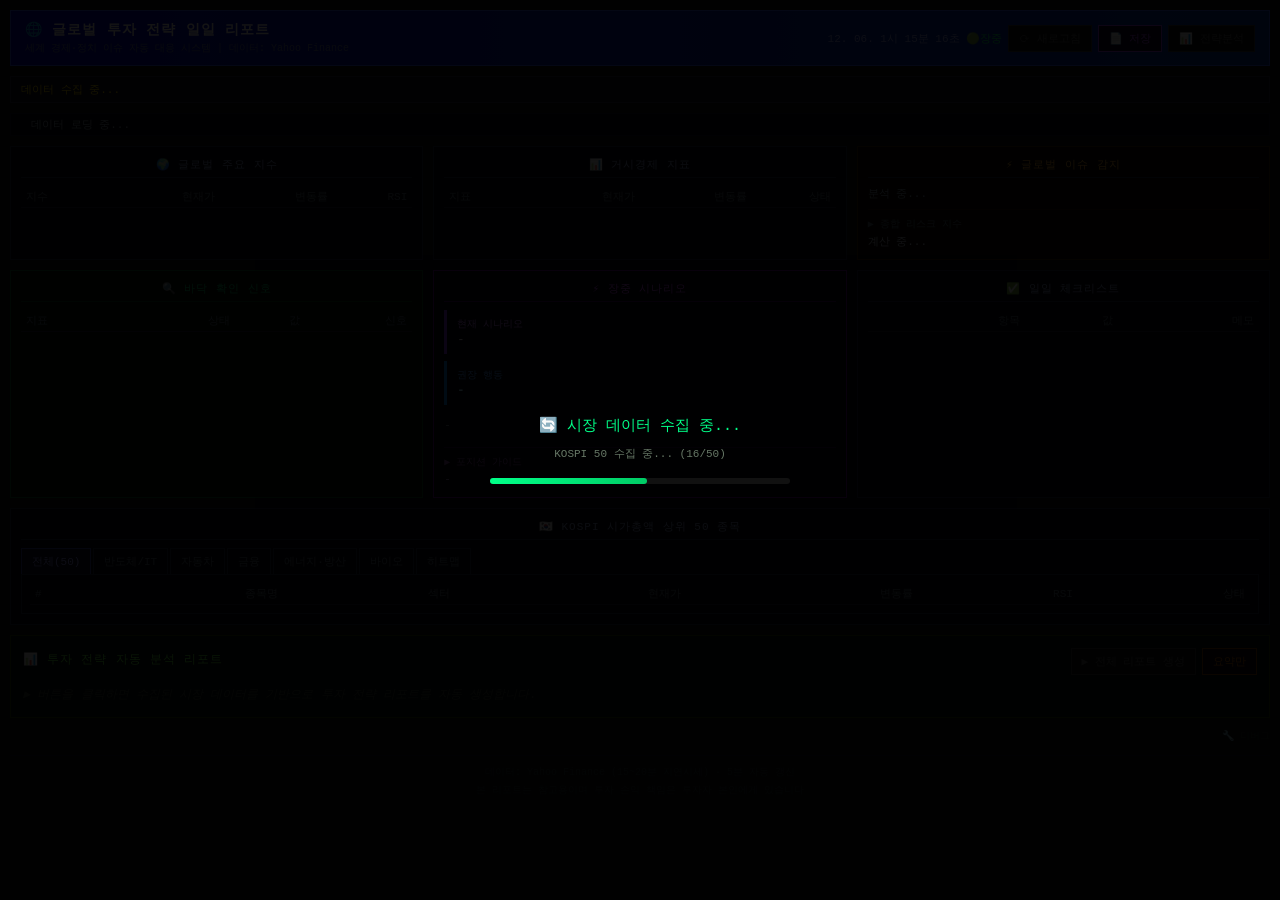
==== index.html @ 5e4c3aea "Rename index (2).html to index.html" ====
<!DOCTYPE html>
<html lang="ko">
<head>
<meta charset="UTF-8">
<meta name="viewport" content="width=device-width, initial-scale=1.0, maximum-scale=1.0">
<title>📊 글로벌 투자 전략 일일 리포트</title>
<style>
*{margin:0;padding:0;box-sizing:border-box}
body{background:#0a0a0f;color:#c8c8d8;font-family:'Courier New',monospace;font-size:13px;padding:10px}
.hdr{background:linear-gradient(90deg,#0000cc,#0033aa);border:1px solid #3355ff;padding:10px 14px;margin-bottom:10px}
.hdr-top{display:flex;justify-content:space-between;align-items:center;flex-wrap:wrap;gap:8px}
.hdr-t{color:#fff;font-size:14px;font-weight:bold;letter-spacing:1px}
.hdr-sub{color:#6677aa;font-size:10px;margin-top:2px}
.hdr-btns{display:flex;gap:6px;align-items:center;flex-wrap:wrap}
#clk{color:#99aaff;font-size:11px}
.stbar{background:#0d0d1a;border:1px solid #222244;padding:5px 10px;margin-bottom:10px;display:flex;gap:12px;flex-wrap:wrap;font-size:11px}
.tk-wrap{overflow:hidden;background:#03030a;border:1px solid #111122;padding:3px 0;margin-bottom:10px}
.tk-in{display:flex;animation:tick 80s linear infinite;white-space:nowrap}
.tk-item{padding:0 20px;font-size:11px}
@keyframes tick{from{transform:translateX(0)}to{transform:translateX(-50%)}}
.g3{display:grid;grid-template-columns:1fr 1fr 1fr;gap:10px;margin-bottom:10px}
.gf{margin-bottom:10px}
@media(max-width:900px){.g3{grid-template-columns:1fr 1fr}}
@media(max-width:600px){.g3{grid-template-columns:1fr}}
.pnl{border:1px solid #1e2040;background:#05050f;padding:10px}
.pnl-t{text-align:center;color:#8899cc;letter-spacing:1px;font-size:11px;margin-bottom:8px;padding-bottom:5px;border-bottom:1px solid #1e2040}
.pnl-s{border:1px solid #660099;background:#070010;padding:10px}
.pnl-s .pnl-t{color:#cc55ff;border-bottom-color:#440066}
.pnl-g{border:1px solid #005522;background:#000f05;padding:10px}
.pnl-g .pnl-t{color:#00cc66;border-bottom-color:#004418}
.pnl-ai{border:1px solid #224400;background:#03080a;padding:12px}
.pnl-is{border:1px solid #442200;background:#0a0500;padding:10px}
.pnl-is .pnl-t{color:#ffaa33}
table{width:100%;border-collapse:collapse}
th{padding:3px 5px;color:#556677;font-weight:normal;font-size:11px;border-bottom:1px solid #1a1a2e;text-align:right;white-space:nowrap}
th:first-child{text-align:left}
td{padding:3px 5px;border-bottom:1px solid #0f0f1e;font-size:11px;text-align:right;white-space:nowrap}
td:first-child{text-align:left}
tr:hover{background:#0a0a1a}
.tscr{max-height:300px;overflow-y:auto}
.tscr::-webkit-scrollbar{width:3px}
.tscr::-webkit-scrollbar-thumb{background:#223366}
.up{color:#00ff88}.dn{color:#ff3355}.neu{color:#8899aa}
.wn{color:#ffdd00}.wh{color:#fff}
.rob{color:#ff9944}.ros{color:#ff3355}.rok{color:#8899aa}
.sok{color:#00ff88}.swn{color:#ffdd00}.sdn{color:#ff3355}.ssf{color:#33bbff}
.btn{border:none;cursor:pointer;font-family:'Courier New',monospace;font-size:11px;padding:5px 10px;white-space:nowrap}
.btn-r{background:#001133;border:1px solid #3355ff;color:#5577ff}
.btn-r:disabled{background:#111;border-color:#333;color:#555;cursor:not-allowed}
.btn-e{background:#110022;border:1px solid #aa44ff;color:#aa44ff}
.btn-p{background:#003311;border:1px solid #00ff66;color:#00ff66}
.btn-p:disabled{background:#111;border-color:#333;color:#555;cursor:not-allowed}
.btn-sm{background:#110011;border:1px solid #884400;color:#cc6600;font-family:'Courier New',monospace;font-size:11px;padding:5px 10px;cursor:pointer;white-space:nowrap}
@media(max-width:480px){
  .hdr-btns{width:100%;display:grid;grid-template-columns:1fr 1fr;gap:4px}
  #clk{grid-column:1/-1;text-align:center;background:#001133;padding:4px;border:1px solid #223366}
}
.sc-box{background:#0a0015;border-left:3px solid #8833ff;padding:7px 10px;margin-bottom:7px}
.sc-lbl{color:#cc88ff;font-size:10px;margin-bottom:2px}
.sc-val{color:#fff;font-size:12px}
.ac-box{background:#000a15;border-left:3px solid #0088ff;padding:7px 10px;margin-bottom:7px}
.ac-lbl{color:#5599ff;font-size:10px;margin-bottom:2px}
.ac-val{color:#aaddff;font-size:12px;font-weight:bold}
.dt-box{color:#778899;font-size:11px;line-height:1.6;padding:5px 0;white-space:pre-line}
.is-item{padding:4px 0;border-bottom:1px solid #1a1000;font-size:11px}
.is-tag{display:inline-block;padding:1px 5px;border-radius:2px;font-size:10px;margin-right:5px}
.it-r{background:#330010;color:#ff3355}.it-o{background:#331a00;color:#ff8833}
.it-y{background:#332200;color:#ffcc00}.it-g{background:#001a00;color:#33ff66}
.tknav{display:flex;gap:2px;border-bottom:1px solid #1e2040;overflow-x:auto;-webkit-overflow-scrolling:touch}
.tknav::-webkit-scrollbar{height:2px}
.tkbtn{background:#05050f;border:1px solid #1e2040;border-bottom:none;color:#556677;padding:5px 10px;cursor:pointer;font-family:inherit;font-size:11px;white-space:nowrap;flex-shrink:0}
.tkbtn.act{background:#0a0a20;color:#9999ff;border-color:#3344aa}
.tkcnt{display:none}.tkcnt.act{display:block}
#hmCon{display:flex;flex-wrap:wrap;gap:3px;padding:8px}
.ai-ph{color:#334433;font-size:12px;font-style:italic;line-height:1.7}
.ai-hdr{display:flex;justify-content:space-between;align-items:center;flex-wrap:wrap;gap:8px;margin-bottom:10px}
.ai-btns{display:flex;gap:6px;flex-wrap:wrap}
.rnk{color:#445566;font-size:10px;width:22px;display:inline-block;text-align:right}
.stag{font-size:10px;padding:1px 4px;background:#111122;color:#666688}
.pb{height:3px;background:#111122;margin-top:3px}
.pbf{height:100%;transition:width .5s}
.cv{color:#00ff66;font-weight:bold}.cx{color:#ff3355;font-weight:bold}
.ci{color:#aabbcc;font-size:11px}
#lov{position:fixed;top:0;left:0;width:100%;height:100%;background:rgba(0,0,0,.92);z-index:1000;display:flex;flex-direction:column;align-items:center;justify-content:center;padding:20px;text-align:center}
#lov.hid{display:none}
.ldt{color:#00ff88;font-size:15px;margin-bottom:10px}
.lds{color:#667766;font-size:11px;line-height:1.7}
.po{width:300px;height:6px;background:#111;margin-top:14px;border-radius:3px}
.pi{height:100%;background:linear-gradient(90deg,#00ff88,#00cc66);border-radius:3px;transition:width 0.4s}
@keyframes dots{0%,20%{content:'.'}40%,60%{content:'..'}80%,100%{content:'...'}}
.ld::after{content:'...';animation:dots 1.5s infinite}
#dbgBox{background:#050505;border:1px solid #1a1a00;padding:8px;margin-top:5px;font-size:10px;color:#666644;max-height:150px;overflow-y:auto;display:none}
.footer{text-align:center;color:#223333;font-size:10px;margin-top:12px;padding-top:8px;border-top:1px solid #111122;line-height:1.8}
.rpt-section{margin-bottom:14px;padding-bottom:12px;border-bottom:1px solid #0d1a0d}
.rpt-section:last-child{border-bottom:none;margin-bottom:0}
.rpt-h{color:#00cc66;font-size:12px;font-weight:bold;margin-bottom:6px;letter-spacing:1px}
.rpt-item{padding:2px 0;color:#88aa99;font-size:11px}
.rpt-item::before{content:'▶ ';color:#336633}
.rpt-warn{color:#ffaa44!important}.rpt-ok{color:#44ff88!important}.rpt-hi{color:#ffdd44!important;font-weight:bold}
</style>
</head>
<body>
<div id="lov">
  <div class="ldt">🔄 시장 데이터 수집 중<span class="ld"></span></div>
  <div class="lds" id="ldsTxt">Yahoo Finance 데이터 수신 중...<br>잠시만 기다려 주세요</div>
  <div class="po"><div class="pi" id="ldBar" style="width:5%"></div></div>
</div>

<div class="hdr">
  <div class="hdr-top">
    <div>
      <div class="hdr-t">🌐 글로벌 투자 전략 일일 리포트</div>
      <div class="hdr-sub">세계 경제·정치 이슈 자동 대응 시스템 | 데이터: Yahoo Finance</div>
    </div>
    <div class="hdr-btns">
      <span id="clk">--</span>
      <button class="btn btn-r" id="btnR" onclick="refreshAll()">⟳ 새로고침</button>
      <button class="btn btn-e" onclick="exportRpt()">📄 저장</button>
      <button class="btn btn-p" id="btnAI2" onclick="genReport('full')">📊 전략분석</button>
    </div>
  </div>
</div>

<div class="stbar" id="stbar"><span class="neu">초기화 중...</span></div>
<div class="tk-wrap"><div class="tk-in" id="tktp"><span class="tk-item neu">데이터 로딩 중...</span></div></div>

<div class="g3">
  <div class="pnl">
    <div class="pnl-t">🌍 글로벌 주요 지수</div>
    <table><thead><tr><th>지수</th><th>현재가</th><th>변동률</th><th>RSI</th></tr></thead>
    <tbody id="tbG"></tbody></table>
  </div>
  <div class="pnl">
    <div class="pnl-t">📊 거시경제 지표</div>
    <table><thead><tr><th>지표</th><th>현재가</th><th>변동률</th><th>상태</th></tr></thead>
    <tbody id="tbM"></tbody></table>
  </div>
  <div class="pnl-is pnl">
    <div class="pnl-t">⚡ 글로벌 이슈 감지</div>
    <div id="issBox"><span class="neu" style="font-size:11px">분석 중...</span></div>
    <div style="margin-top:8px;padding-top:7px;border-top:1px solid #221100">
      <div style="font-size:10px;color:#556677;margin-bottom:3px">▶ 종합 리스크 지수</div>
      <div id="riskR" style="font-size:11px">계산 중...</div>
    </div>
  </div>
</div>

<div class="g3">
  <div class="pnl-g pnl">
    <div class="pnl-t">🔍 바닥 확인 신호</div>
    <table><thead><tr><th>지표</th><th>상태</th><th>값</th><th>신호</th></tr></thead>
    <tbody id="tbSig"></tbody></table>
  </div>
  <div class="pnl-s pnl">
    <div class="pnl-t">⚡ 장중 시나리오</div>
    <div class="sc-box"><div class="sc-lbl">현재 시나리오</div><div class="sc-val" id="scN">-</div></div>
    <div class="ac-box"><div class="ac-lbl">권장 행동</div><div class="ac-val" id="acN">-</div></div>
    <div class="dt-box" id="scD">-</div>
    <div style="margin-top:7px;padding-top:7px;border-top:1px solid #2a0044">
      <div style="font-size:10px;color:#8855aa;margin-bottom:2px">▶ 포지션 가이드</div>
      <div id="posG" style="font-size:11px;color:#aa88cc;line-height:1.5">-</div>
    </div>
  </div>
  <div class="pnl">
    <div class="pnl-t" id="clTit">✅ 일일 체크리스트</div>
    <table><thead><tr><th style="width:16px"></th><th>항목</th><th>값</th><th>메모</th></tr></thead>
    <tbody id="tbCk"></tbody></table>
  </div>
</div>

<div class="pnl gf">
  <div class="pnl-t">🇰🇷 KOSPI 시가총액 상위 50 종목</div>
  <div class="tknav">
    <button class="tkbtn act" onclick="swTab('tA',this)">전체(50)</button>
    <button class="tkbtn" onclick="swTab('tSC',this)">반도체/IT</button>
    <button class="tkbtn" onclick="swTab('tAU',this)">자동차</button>
    <button class="tkbtn" onclick="swTab('tFI',this)">금융</button>
    <button class="tkbtn" onclick="swTab('tEN',this)">에너지·방산</button>
    <button class="tkbtn" onclick="swTab('tBI',this)">바이오</button>
    <button class="tkbtn" onclick="swTab('tHM',this)">히트맵</button>
  </div>
  <div id="tA" class="tkcnt act" style="background:#05050f;border:1px solid #1e2040;border-top:none;padding:8px">
    <div class="tscr"><table><thead><tr><th style="width:22px">#</th><th>종목명</th><th>섹터</th><th>현재가</th><th>변동률</th><th>RSI</th><th>상태</th></tr></thead><tbody id="tbK50"></tbody></table></div>
  </div>
  <div id="tSC" class="tkcnt" style="background:#05050f;border:1px solid #1e2040;border-top:none;padding:8px"><div class="tscr"><table><thead><tr><th>#</th><th>종목</th><th>현재가</th><th>변동률</th><th>RSI</th><th>상태</th></tr></thead><tbody id="tbSC"></tbody></table></div></div>
  <div id="tAU" class="tkcnt" style="background:#05050f;border:1px solid #1e2040;border-top:none;padding:8px"><div class="tscr"><table><thead><tr><th>#</th><th>종목</th><th>현재가</th><th>변동률</th><th>RSI</th><th>상태</th></tr></thead><tbody id="tbAU"></tbody></table></div></div>
  <div id="tFI" class="tkcnt" style="background:#05050f;border:1px solid #1e2040;border-top:none;padding:8px"><div class="tscr"><table><thead><tr><th>#</th><th>종목</th><th>현재가</th><th>변동률</th><th>RSI</th><th>상태</th></tr></thead><tbody id="tbFI"></tbody></table></div></div>
  <div id="tEN" class="tkcnt" style="background:#05050f;border:1px solid #1e2040;border-top:none;padding:8px"><div class="tscr"><table><thead><tr><th>#</th><th>종목</th><th>현재가</th><th>변동률</th><th>RSI</th><th>상태</th></tr></thead><tbody id="tbEN"></tbody></table></div></div>
  <div id="tBI" class="tkcnt" style="background:#05050f;border:1px solid #1e2040;border-top:none;padding:8px"><div class="tscr"><table><thead><tr><th>#</th><th>종목</th><th>현재가</th><th>변동률</th><th>RSI</th><th>상태</th></tr></thead><tbody id="tbBI"></tbody></table></div></div>
  <div id="tHM" class="tkcnt" style="background:#05050f;border:1px solid #1e2040;border-top:none"><div id="hmCon"></div></div>
</div>

<div class="pnl-ai gf">
  <div class="ai-hdr">
    <div class="pnl-t" style="margin:0;border:none;color:#66ff44;font-size:12px">📊 투자 전략 자동 분석 리포트</div>
    <div class="ai-btns">
      <button class="btn btn-p" id="btnAI" onclick="genReport('full')">▶ 전체 리포트 생성</button>
      <button class="btn-sm" onclick="genReport('brief')">요약만</button>
    </div>
  </div>
  <div id="aiPH" class="ai-ph">▶ 버튼을 클릭하면 수집된 시장 데이터를 기반으로 투자 전략 리포트를 자동 생성합니다.</div>
  <div id="aiTXT" style="display:none"></div>
</div>

<div style="text-align:right;margin-bottom:4px">
  <button onclick="toggleDbg()" style="background:none;border:none;color:#223322;font-size:10px;cursor:pointer;font-family:inherit">🔧 디버그</button>
</div>
<div id="dbgBox"></div>
<div class="footer">데이터: Yahoo Finance (15~20분 지연시세) · 5분 자동 갱신<br>본 리포트는 참고용이며 투자 손익 책임은 투자자 본인에게 있습니다</div>

<script>
// ─────────────────────────────────────────────────────────────
// 프록시 설정
// ─────────────────────────────────────────────────────────────
const PROXIES = [
  u => `https://corsproxy.io/?${encodeURIComponent(u)}`,
  u => `https://api.allorigins.win/raw?url=${encodeURIComponent(u)}`,
  u => `https://api.codetabs.com/v1/proxy?quest=${encodeURIComponent(u)}`,
];

// Yahoo Finance v8 chart API - query1/query2 두 호스트 교차 시도

let dbgLog = [];
function dbg(m) {
  const ts = new Date().toLocaleTimeString('ko-KR',{hour12:false});
  dbgLog.push(`[${ts}] ${m}`);
  const el = document.getElementById('dbgBox');
  if (el && el.style.display !== 'none') { el.innerHTML = dbgLog.slice(-50).join('<br>'); el.scrollTop = el.scrollHeight; }
}
function toggleDbg() {
  const el = document.getElementById('dbgBox');
  el.style.display = el.style.display === 'none' ? 'block' : 'none';
  if (el.style.display !== 'none') { el.innerHTML = dbgLog.slice(-50).join('<br>'); el.scrollTop = el.scrollHeight; }
}

// ─────────────────────────────────────────────────────────────
// 심볼 정의
// ─────────────────────────────────────────────────────────────
const GI = [
  {sym:'^KS11',name:'KOSPI'},{sym:'^KQ11',name:'KOSDAQ'},{sym:'^GSPC',name:'S&P 500'},
  {sym:'^DJI',name:'다우존스'},{sym:'^IXIC',name:'나스닥'},{sym:'^N225',name:'닛케이225'},
  {sym:'^HSI',name:'항셍'},{sym:'000001.SS',name:'상해종합'},{sym:'^FTSE',name:'FTSE100'},
  {sym:'^GDAXI',name:'DAX'},{sym:'^VIX',name:'VIX 공포지수'},
];
const MAC = [
  {sym:'CL=F',name:'WTI 원유'},{sym:'BZ=F',name:'브렌트유'},{sym:'GC=F',name:'금 선물'},
  {sym:'SI=F',name:'은 선물'},{sym:'KRW=X',name:'원/달러'},{sym:'EURUSD=X',name:'유로/달러'},
  {sym:'JPY=X',name:'달러/엔'},{sym:'BTC-USD',name:'비트코인'},{sym:'^TNX',name:'미 10년채'},
  {sym:'069500.KS',name:'KODEX200'},
];
const K50 = [
  {r:1,sym:'005930.KS',n:'삼성전자',s:'반도체/IT'},{r:2,sym:'000660.KS',n:'SK하이닉스',s:'반도체/IT'},
  {r:3,sym:'005380.KS',n:'현대차',s:'자동차'},{r:4,sym:'005935.KS',n:'삼성전자우',s:'반도체/IT'},
  {r:5,sym:'373220.KS',n:'LG에너지솔루션',s:'에너지/방산'},{r:6,sym:'207940.KS',n:'삼성바이오로직스',s:'바이오/헬스'},
  {r:7,sym:'402340.KS',n:'SK스퀘어',s:'반도체/IT'},{r:8,sym:'012450.KS',n:'한화에어로스페이스',s:'에너지/방산'},
  {r:9,sym:'034020.KS',n:'두산에너빌리티',s:'에너지/방산'},{r:10,sym:'000270.KS',n:'기아',s:'자동차'},
  {r:11,sym:'329180.KS',n:'HD현대중공업',s:'에너지/방산'},{r:12,sym:'105560.KS',n:'KB금융',s:'금융'},
  {r:13,sym:'028260.KS',n:'삼성물산',s:'기타'},{r:14,sym:'068270.KS',n:'셀트리온',s:'바이오/헬스'},
  {r:15,sym:'055550.KS',n:'신한지주',s:'금융'},{r:16,sym:'042660.KS',n:'한화오션',s:'에너지/방산'},
  {r:17,sym:'035420.KS',n:'NAVER',s:'반도체/IT'},{r:18,sym:'012330.KS',n:'현대모비스',s:'자동차'},
  {r:19,sym:'032830.KS',n:'삼성생명',s:'금융'},{r:20,sym:'015760.KS',n:'한국전력',s:'에너지/방산'},
  {r:21,sym:'086790.KS',n:'하나금융지주',s:'금융'},{r:22,sym:'003670.KS',n:'포스코퓨처엠',s:'에너지/방산'},
  {r:23,sym:'051910.KS',n:'LG화학',s:'에너지/방산'},{r:24,sym:'006400.KS',n:'삼성SDI',s:'에너지/방산'},
  {r:25,sym:'035720.KS',n:'카카오',s:'반도체/IT'},{r:26,sym:'316140.KS',n:'우리금융지주',s:'금융'},
  {r:27,sym:'003550.KS',n:'LG',s:'기타'},{r:28,sym:'096770.KS',n:'SK이노베이션',s:'에너지/방산'},
  {r:29,sym:'047050.KS',n:'포스코인터내셔널',s:'기타'},{r:30,sym:'000810.KS',n:'삼성화재',s:'금융'},
  {r:31,sym:'011200.KS',n:'HMM',s:'기타'},{r:32,sym:'009150.KS',n:'삼성전기',s:'반도체/IT'},
  {r:33,sym:'034730.KS',n:'SK',s:'기타'},{r:34,sym:'010950.KS',n:'S-Oil',s:'에너지/방산'},
  {r:35,sym:'047810.KS',n:'한국항공우주',s:'에너지/방산'},{r:36,sym:'030200.KS',n:'KT',s:'반도체/IT'},
  {r:37,sym:'017670.KS',n:'SK텔레콤',s:'반도체/IT'},{r:38,sym:'032640.KS',n:'LG유플러스',s:'반도체/IT'},
  {r:39,sym:'051900.KS',n:'LG생활건강',s:'바이오/헬스'},{r:40,sym:'090430.KS',n:'아모레퍼시픽',s:'바이오/헬스'},
  {r:41,sym:'018260.KS',n:'삼성에스디에스',s:'반도체/IT'},{r:42,sym:'005490.KS',n:'POSCO홀딩스',s:'기타'},
  {r:43,sym:'139480.KS',n:'이마트',s:'기타'},{r:44,sym:'000100.KS',n:'유한양행',s:'바이오/헬스'},
  {r:45,sym:'066570.KS',n:'LG전자',s:'반도체/IT'},{r:46,sym:'009830.KS',n:'한화솔루션',s:'에너지/방산'},
  {r:47,sym:'011170.KS',n:'롯데케미칼',s:'기타'},{r:48,sym:'161390.KS',n:'한국타이어앤테크놀로지',s:'자동차'},
  {r:49,sym:'000720.KS',n:'현대건설',s:'기타'},{r:50,sym:'024110.KS',n:'기업은행',s:'금융'},
];

let ST = {gl:[], mac:[], k50:[], upd:null};

// ─────────────────────────────────────────────────────────────
// 핵심 API: 심볼 1개씩 v8 chart 호출 (가장 안정적)
// 프록시 3개 × Yahoo endpoint 2개 = 최대 6회 시도
// ─────────────────────────────────────────────────────────────
const YF_HOSTS = [
  'https://query1.finance.yahoo.com',
  'https://query2.finance.yahoo.com',
];

async function fq(sym) {
  for (let pi = 0; pi < PROXIES.length; pi++) {
    for (let hi = 0; hi < YF_HOSTS.length; hi++) {
      const apiUrl = `${YF_HOSTS[hi]}/v8/finance/chart/${encodeURIComponent(sym)}?range=1mo&interval=1d&includePrePost=false`;
      try {
        const r = await fetch(PROXIES[pi](apiUrl), {
          signal: AbortSignal.timeout(9000),
          headers: {'Accept': 'application/json, text/plain, */*'}
        });
        if (!r.ok) { dbg(`${sym} HTTP${r.status} p${pi}h${hi}`); continue; }
        let raw = await r.text();
        if (!raw || raw.length < 30) { dbg(`${sym} empty p${pi}h${hi}`); continue; }

        // JSON 파싱 (allorigins는 {contents:"..."} 래핑)
        let data;
        try { data = JSON.parse(raw); } catch { dbg(`${sym} JSON1 p${pi}h${hi}`); continue; }
        if (data && typeof data.contents === 'string') {
          try { data = JSON.parse(data.contents); } catch { dbg(`${sym} JSON2 p${pi}h${hi}`); continue; }
        }

        const res = data?.chart?.result?.[0];
        if (!res) { dbg(`${sym} no result p${pi}h${hi}`); continue; }

        const meta = res.meta || {};
        const q0   = res.indicators?.quote?.[0] || {};
        const cl   = (q0.close || []).filter(v => v != null && !isNaN(v) && v > 0);

        // 현재가: meta → 종가 배열 마지막값
        let price =
          meta.regularMarketPrice ??
          meta.currentPrice ??
          (cl.length ? cl[cl.length - 1] : null);

        if (price == null || isNaN(price) || price <= 0) {
          dbg(`${sym} no price p${pi}h${hi}`); continue;
        }

        // 전일 종가: meta → 종가 배열 끝에서 두 번째
        let prev =
          meta.chartPreviousClose ??
          meta.previousClose ??
          meta.regularMarketPreviousClose ??
          (cl.length >= 2 ? cl[cl.length - 2] : null);

        const chg = (prev && prev > 0) ? ((price - prev) / prev * 100) : 0;
        const rsiVal = cl.length >= 15 ? rsi14(cl) : null;

        dbg(`✓ ${sym} ${price.toFixed(1)} (${chg>=0?'+':''}${chg.toFixed(2)}%) p${pi}h${hi} cl:${cl.length}`);
        return { price, chg, rsi: rsiVal, cl };

      } catch(e) {
        dbg(`${sym} ERR p${pi}h${hi}: ${String(e).slice(0, 40)}`);
      }
    }
  }
  dbg(`✗ FAIL ${sym}`);
  return null;
}

function rsi14(cl, p=14) {
  if (!cl || cl.length < p+1) return null;
  const s = cl.slice(-p-1); let g=0, l=0;
  for (let i=1;i<s.length;i++){const d=s[i]-s[i-1];d>0?g+=d:l-=d;}
  const al=l/p; if(al===0) return 100;
  return parseFloat((100-100/(1+g/p/al)).toFixed(1));
}

// 포맷 헬퍼
function fp(price, sym) {
  if (price==null||isNaN(price)) return '-';
  if (sym?.endsWith('.KS')||sym==='KRW=X') return Math.round(price).toLocaleString('ko-KR')+'원';
  if (sym==='^TNX') return price.toFixed(2)+'%';
  if (['GC=F','SI=F','CL=F','BZ=F'].includes(sym)) return '$'+price.toLocaleString('en-US',{minimumFractionDigits:2,maximumFractionDigits:2});
  if (sym==='BTC-USD') return '$'+Math.round(price).toLocaleString();
  return price.toLocaleString('en-US',{minimumFractionDigits:2,maximumFractionDigits:2});
}
const cc=v=>v==null?'neu':v>0?'up':v<0?'dn':'neu';
const cs=v=>v==null?'-':(v>0?'+':'')+v.toFixed(2)+'%';
const rcl=r=>!r?'rok':r>=70?'rob':r<=30?'ros':'rok';
function setLd(msg, pct) {
  document.getElementById('ldsTxt').innerHTML = msg;
  if (pct!==undefined) document.getElementById('ldBar').style.width = Math.min(pct,98)+'%';
}

// ─────────────────────────────────────────────────────────────
// 메인 데이터 로드
// ─────────────────────────────────────────────────────────────
async function fetchAll() {
  sLoad(true); setSt([{t:'데이터 수집 중...', c:'wn'}]); dbg('=== START ===');

  // 1) 글로벌 지수 병렬 수집
  setLd('글로벌 지수 수집 중...', 8);
  const glRes = await Promise.allSettled(GI.map(d => fq(d.sym)));
  ST.gl = GI.map((d, i) => ({...d, q: glRes[i].value ?? null}));

  // 2) 거시경제 병렬 수집
  setLd('거시경제 지표 수집 중...', 25);
  const macRes = await Promise.allSettled(MAC.map(d => fq(d.sym)));
  ST.mac = MAC.map((d, i) => ({...d, q: macRes[i].value ?? null}));

  // 3) KOSPI 50 - 8개씩 배치 병렬
  const kr = [];
  for (let i = 0; i < K50.length; i += 8) {
    const batch = K50.slice(i, i + 8);
    const done  = Math.min(i + 8, 50);
    setLd(`KOSPI 50 수집 중... (${done}/50)`, 30 + done * 1.4);
    const bRes = await Promise.allSettled(batch.map(d => fq(d.sym)));
    bRes.forEach((r, j) => kr.push({...batch[j], q: r.value ?? null}));
  }
  ST.k50 = kr;
  ST.upd = new Date();

  const ok50 = ST.k50.filter(d => d.q).length;
  dbg(`DONE gl:${ST.gl.filter(d=>d.q).length}/${GI.length} mac:${ST.mac.filter(d=>d.q).length}/${MAC.length} k50:${ok50}/50`);
  setLd('완료!', 100);
  renderAll();
  sLoad(false);
}

// ─────────────────────────────────────────────────────────────
// 렌더링
// ─────────────────────────────────────────────────────────────
function renderAll() {
  renderG(); renderM(); renderK50(); renderSig(); renderSc(); renderCk(); renderIss(); renderTk(); renderSt();
  document.getElementById('clTit').textContent = '✅ 일일 체크리스트 ('+ST.upd.toLocaleDateString('ko-KR')+')';
}

function nd(v) { return `<span class="neu">-</span>`; }

function renderG() {
  document.getElementById('tbG').innerHTML = ST.gl.map(d=>{
    const q=d.q;
    return `<tr><td class="${d.sym==='^VIX'?'wn':'wh'}">${d.name}</td><td class="wh">${q&&q.price!=null?fp(q.price,d.sym):nd()}</td><td class="${q&&q.price!=null?cc(q.chg):'neu'}">${q&&q.price!=null?cs(q.chg):'-'}</td><td class="${rcl(q?.rsi)}">${q?.rsi??'-'}</td></tr>`;
  }).join('');
}
function renderM() {
  document.getElementById('tbM').innerHTML = ST.mac.map(d=>{
    const q=d.q; let st='-',sc='neu';
    if(q&&q.price!=null){
      if(d.sym==='KRW=X'){st=q.price<1400?'안정':q.price<1450?'주의':'불안';sc=q.price<1400?'sok':q.price<1450?'swn':'sdn';}
      else if(['CL=F','BZ=F'].includes(d.sym)){st=q.price<80?'안정':q.price<90?'주의':'고유가';sc=q.price<80?'sok':q.price<90?'swn':'sdn';}
      else if(d.sym==='GC=F'){st=q.chg>1?'안전자산↑':q.chg<-1?'위험선호↑':'중립';sc=q.chg>1?'ssf':'neu';}
      else if(d.sym==='^TNX'){st=q.price>4.5?'고금리':q.price>4.0?'주의':'안정';sc=q.price>4.5?'sdn':q.price>4.0?'swn':'sok';}
      else if(d.sym==='BTC-USD'){st=q.chg>3?'강세':q.chg<-3?'약세':'중립';sc=q.chg>3?'sok':q.chg<-3?'sdn':'neu';}
    }
    return `<tr><td class="wh">${d.name}</td><td class="wh">${q&&q.price!=null?fp(q.price,d.sym):nd()}</td><td class="${q&&q.price!=null?cc(q.chg):'neu'}">${q&&q.price!=null?cs(q.chg):'-'}</td><td class="${sc}">${st}</td></tr>`;
  }).join('');
}
function renderK50() {
  const sMap={'반도체/IT':'tbSC','자동차':'tbAU','금융':'tbFI','에너지/방산':'tbEN','바이오/헬스':'tbBI'};
  Object.values(sMap).forEach(id=>{document.getElementById(id).innerHTML='';});
  document.getElementById('tbK50').innerHTML = ST.k50.map(d=>{
    const q=d.q,rv=q?.rsi;
    let stag='<span class="neu" style="font-size:10px">-</span>';
    if(q&&q.price!=null){
      if(rv&&rv<30) stag='<span style="color:#ff3355;font-size:10px">과매도</span>';
      else if(rv&&rv>70) stag='<span style="color:#ff9944;font-size:10px">과매수</span>';
      else if(q.chg<-5) stag='<span style="color:#ff5555;font-size:10px">급락</span>';
      else if(q.chg>5) stag='<span style="color:#00ff88;font-size:10px">급등</span>';
    }
    const pr=q&&q.price!=null?fp(q.price,d.sym):nd();
    const ch=q&&q.price!=null?cs(q.chg):'-';
    const cc2=q&&q.price!=null?cc(q.chg):'neu';
    const sr=`<tr><td>${d.r}</td><td class="wh">${d.n}</td><td class="wh">${pr}</td><td class="${cc2}">${ch}</td><td class="${rcl(rv)}">${rv??'-'}</td><td>${stag}</td></tr>`;
    const sid=sMap[d.s];if(sid)document.getElementById(sid).innerHTML+=sr;
    return `<tr><td><span class="rnk">${d.r}</span></td><td class="wh">${d.n}</td><td><span class="stag">${d.s}</span></td><td class="wh">${pr}</td><td class="${cc2}">${ch}</td><td class="${rcl(rv)}">${rv??'-'}</td><td>${stag}</td></tr>`;
  }).join('');
  renderHM();
}
function renderHM() {
  document.getElementById('hmCon').innerHTML = `<div style="display:flex;flex-wrap:wrap;gap:3px;padding:8px">`+ST.k50.map(d=>{
    const chg=d.q?.chg??0,has=d.q&&d.q.price!=null;
    const bg=chg>=5?'#003322':chg>=2?'#002211':chg>=0?'#001108':chg>=-2?'#110000':chg>=-5?'#220000':'#330000';
    const tc=chg>=0?'#00ff66':'#ff3344';
    const w=Math.max(64,Math.min(120,72+Math.abs(chg)*3));
    const nm=d.n.length>7?d.n.slice(0,6)+'…':d.n;
    return `<div style="background:${bg};border:1px solid #1a1a2e;padding:4px 6px;width:${w}px;text-align:center" title="${d.n}: ${has?cs(chg):'-'}"><div style="color:#8899aa;font-size:9px">${nm}</div><div style="color:${tc};font-size:11px;font-weight:bold">${has?cs(chg):'-'}</div></div>`;
  }).join('')+'</div>';
}

// 헬퍼: 특정 심볼 데이터 가져오기
const gv = s => ST.gl.find(d=>d.sym===s)?.q;
const mv = s => ST.mac.find(d=>d.sym===s)?.q;

function renderSig() {
  const ks=gv('^KS11'),vx=gv('^VIX'),sp=gv('^GSPC');
  const wt=mv('CL=F'),gd=mv('GC=F'),kr=mv('KRW=X'),tn=mv('^TNX'),bt=mv('BTC-USD');
  const V=(q,key)=>q&&q[key]!=null?q[key]:null;
  const sigs=[
    {l:'VIX 공포지수',  v:V(vx,'price')!=null?V(vx,'price').toFixed(1):'-', s:V(vx,'price')!=null?(vx.price<20?'안정':vx.price<30?'주의':'공포'):'-', sc:V(vx,'price')!=null?(vx.price<20?'sok':vx.price<30?'swn':'sdn'):'neu'},
    {l:'KOSPI RSI',     v:String(V(ks,'rsi')??'-'), s:V(ks,'rsi')!=null?(ks.rsi>=30?'정상':'과매도'):'-', sc:V(ks,'rsi')!=null?(ks.rsi>=30?'sok':'sdn'):'neu'},
    {l:'미 10년채',     v:V(tn,'price')!=null?tn.price.toFixed(2)+'%':'-', s:V(tn,'price')!=null?(tn.price<4.0?'안정':tn.price<4.5?'주의':'고금리'):'-', sc:V(tn,'price')!=null?(tn.price<4.0?'sok':tn.price<4.5?'swn':'sdn'):'neu'},
    {l:'WTI 원유',      v:V(wt,'price')!=null?'$'+wt.price.toFixed(2):'-', s:V(wt,'price')!=null?(wt.price<80?'안정':wt.price<90?'주의':'고유가'):'-', sc:V(wt,'price')!=null?(wt.price<80?'sok':wt.price<90?'swn':'sdn'):'neu'},
    {l:'원/달러',       v:V(kr,'price')!=null?Math.round(kr.price)+'원':'-', s:V(kr,'price')!=null?(kr.price<1400?'안정':kr.price<1450?'주의':'불안'):'-', sc:V(kr,'price')!=null?(kr.price<1400?'sok':kr.price<1450?'swn':'sdn'):'neu'},
    {l:'금 선물',       v:V(gd,'price')!=null?'$'+Math.round(gd.price).toLocaleString():'-', s:V(gd,'chg')!=null?(gd.chg>1?'안전자산↑':gd.chg<-1?'위험선호↑':'중립'):'-', sc:V(gd,'chg')!=null?(gd.chg>1?'ssf':'neu'):'neu'},
    {l:'비트코인',      v:V(bt,'price')!=null?'$'+Math.round(bt.price).toLocaleString():'-', s:V(bt,'chg')!=null?(bt.chg>3?'강세':bt.chg<-3?'약세':'중립'):'-', sc:V(bt,'chg')!=null?(bt.chg>3?'sok':bt.chg<-3?'swn':'neu'):'neu'},
    {l:'S&P 500',       v:V(sp,'chg')!=null?cs(sp.chg):'-', s:V(sp,'chg')!=null?(sp.chg>1?'강세':sp.chg<-1?'약세':'보합'):'-', sc:V(sp,'chg')!=null?(sp.chg>0?'sok':sp.chg<-2?'sdn':'swn'):'neu'},
  ];
  const lbl={sok:'긍정',swn:'주의',sdn:'경고',ssf:'안전자산↑',neu:'중립'};
  document.getElementById('tbSig').innerHTML=sigs.map(s=>`<tr><td class="wh">${s.l}</td><td class="${s.sc}">${s.s}</td><td class="wh">${s.v}</td><td class="${s.sc}">${lbl[s.sc]||'-'}</td></tr>`).join('');
}
function renderSc() {
  const ks=gv('^KS11');
  if(!ks||ks.price==null){document.getElementById('scN').textContent='데이터 없음';return;}
  const kc=ks.chg, vl=gv('^VIX')?.price??20, kl=mv('KRW=X')?.price??1300;
  const gc=mv('GC=F')?.chg??0, tl=mv('^TNX')?.price??4.0, sc=gv('^GSPC')?.chg??0;
  let sn,an,dt,pg;
  if(kc<=-8){sn='A: 서킷브레이커 / 급락 충격';an='📥 자금 10% KODEX200 소량 매수';dt=`KOSPI ${kc.toFixed(2)}% 급락 - 서킷브레이커 구간`;pg='현금 80% / KODEX200 10% / 방어주 10%';}
  else if(kc<=-5){sn='B: 급락 (-5% 이상) | 매수 기회';an='📥 자금 20% 분할매수 시작';dt=`KOSPI ${kc.toFixed(2)}% 낙폭과대`;pg='현금 65% / 우량주 20% / 방어ETF 15%';}
  else if(kc<=-3){sn='C: 중간 하락 (-3~-5%)';an='⏳ 관망 + 관심종목 준비';dt=`KOSPI ${kc.toFixed(2)}%`;pg='현금 85% / 관심종목 소량 15%';}
  else if(kc<=-1){sn='D: 소폭 하락 (-1~-3%)';an='👁️ 관망 / 지지선 확인';dt=`KOSPI ${kc.toFixed(2)}%`;pg='포트폴리오 유지 / 신규 매수 자제';}
  else if(kc>=5){sn='E: 강한 반등 (+5% 이상)';an='💰 익절 타이밍 검토';dt=`KOSPI +${kc.toFixed(2)}% - RSI 과매수 확인 후 분할 익절`;pg='이익실현 30% / 추세 추종 유지';}
  else if(kc>=2){sn='F: 반등 (+2~+5%)';an='✅ 보유 유지 / 모멘텀 확인';dt=`KOSPI +${kc.toFixed(2)}%`;pg='보유 유지 / 관심종목 추가 관찰';}
  else{sn='G: 횡보 (-1~+2%)';an='🔄 관망 / 리밸런싱';dt=`KOSPI ${kc.toFixed(2)}%`;pg='현금 비중 유지 / 리밸런싱';}
  const rf=[];
  if(vl>30)rf.push('⚠️ VIX 극도 공포 - 추가 하락 주의');
  if(kl>1450)rf.push('⚠️ 원화 급격 약세 - 외국인 이탈 위험');
  if(tl>4.5)rf.push('⚠️ 미 금리 고점 - 밸류에이션 압박');
  if(gc>2)rf.push('💛 금 급등 - 리스크 회피 강화');
  if(sc<-2)rf.push('🇺🇸 미국 증시 동반 약세');
  if(rf.length)dt+='\n\n'+rf.join('\n');
  document.getElementById('scN').textContent=sn;
  document.getElementById('acN').textContent=an;
  document.getElementById('scD').textContent=dt;
  document.getElementById('posG').textContent=pg;
}
function renderCk() {
  const ks=gv('^KS11'),sp=gv('^GSPC'),vx=gv('^VIX'),nq=gv('^IXIC');
  const wt=mv('CL=F'),kr=mv('KRW=X'),tn=mv('^TNX'),gd=mv('GC=F');
  const has=q=>q&&q.price!=null;
  const items=[
    {l:'미국 지수 방향성',done:has(sp),v:has(sp)?cs(sp.chg):'-',n:has(sp)?(sp.chg>=0?'상승':'하락'):'확인필요'},
    {l:'VIX 30 이하',done:has(vx)&&vx.price<30,v:has(vx)?vx.price.toFixed(1):'-',n:has(vx)?(vx.price<30?'안정':'공포'):'확인필요'},
    {l:'원달러 1,450원 이하',done:has(kr)&&kr.price<1450,v:has(kr)?Math.round(kr.price)+'원':'-',n:has(kr)?(kr.price<1450?'안정':'불안'):'확인필요'},
    {l:'WTI $80 이하',done:has(wt)&&wt.price<80,v:has(wt)?'$'+wt.price.toFixed(2):'-',n:has(wt)?(wt.price<80?'안정':'주의'):'확인필요'},
    {l:'미10년채 4.5% 이하',done:has(tn)&&tn.price<4.5,v:has(tn)?tn.price.toFixed(2)+'%':'-',n:has(tn)?(tn.price<4.5?'안정':'고금리'):'확인필요'},
    {l:'KOSPI RSI 30 이상',done:ks?.rsi!=null&&ks.rsi>=30,v:`RSI ${ks?.rsi??'-'}`,n:ks?.rsi!=null?(ks.rsi>=30?'회복':'과매도'):'확인필요'},
    {l:'금 급등 확인',done:has(gd),v:has(gd)?cs(gd.chg):'-',n:has(gd)?(gd.chg>1?'급등경보':'정상'):'확인필요'},
    {l:'나스닥 방향',done:has(nq),v:has(nq)?cs(nq.chg):'-',n:has(nq)?(nq.chg>=0?'상승':'하락'):'확인필요'},
    {l:'외국인 수급 확인',done:false,v:'-',n:'수동 확인'},
    {l:'국내 기관 수급',done:false,v:'-',n:'수동 확인'},
    {l:'야간선물 동향',done:false,v:'-',n:'수동 확인'},
    {l:'중앙은행 대책 여부',done:false,v:'-',n:'뉴스 확인'},
  ];
  document.getElementById('tbCk').innerHTML=items.map(it=>`<tr><td class="${it.done?'cv':'cx'}">${it.done?'V':'X'}</td><td class="ci">${it.l}</td><td class="wh" style="font-size:10px">${it.v}</td><td class="${it.done?'sok':'neu'}" style="font-size:10px">${it.n}</td></tr>`).join('');
}
function renderIss() {
  const kc=gv('^KS11')?.chg,vl=gv('^VIX')?.price,kl=mv('KRW=X')?.price;
  const wl=mv('CL=F')?.price,gc=mv('GC=F')?.chg,tl=mv('^TNX')?.price;
  const sc=gv('^GSPC')?.chg,bc=mv('BTC-USD')?.chg;
  const iss=[];
  if(kc!=null&&kc<=-5)iss.push({tag:'지정학',lv:'r',txt:`KOSPI ${kc.toFixed(2)}% 급락`});
  if(vl!=null&&vl>25)iss.push({tag:'공포',lv:'r',txt:`VIX ${vl.toFixed(1)} 급등`});
  if(kl!=null&&kl>1450)iss.push({tag:'환율',lv:'o',txt:`원달러 ${Math.round(kl)}원 불안`});
  if(wl!=null&&wl>85)iss.push({tag:'유가',lv:'o',txt:`WTI $${wl.toFixed(1)} 고유가`});
  if(tl!=null&&tl>4.5)iss.push({tag:'금리',lv:'o',txt:`미10년채 ${tl.toFixed(2)}% 고금리`});
  if(gc!=null&&gc>2)iss.push({tag:'안전자산',lv:'y',txt:`금 +${gc.toFixed(2)}% 급등`});
  if(sc!=null&&sc<-2)iss.push({tag:'미국장',lv:'o',txt:`S&P500 ${sc.toFixed(2)}%`});
  if(bc!=null&&bc<-5)iss.push({tag:'암호화폐',lv:'y',txt:`BTC ${bc.toFixed(2)}%`});
  if(bc!=null&&bc>5)iss.push({tag:'위험선호',lv:'g',txt:`BTC +${bc.toFixed(2)}% 급등`});
  if(kc!=null&&kc>3)iss.push({tag:'반등',lv:'g',txt:`KOSPI +${kc.toFixed(2)}% 반등`});
  if(!iss.length)iss.push({tag:'정상',lv:'g',txt:'특이 이슈 없음'});
  const tc={r:'it-r',o:'it-o',y:'it-y',g:'it-g'};
  document.getElementById('issBox').innerHTML=iss.slice(0,6).map(it=>`<div class="is-item"><span class="is-tag ${tc[it.lv]}">${it.tag}</span><span style="color:#ccbbaa;font-size:11px">${it.txt}</span></div>`).join('');
  const rs=Math.min(100,(vl>30?30:vl>20?15:0)+(kc<-5?25:kc<-2?10:0)+(kl>1450?20:kl>1400?10:0)+(wl>85?15:wl>80?7:0)+(tl>4.5?10:0));
  const rl=rs>=60?'🔴 고위험':rs>=35?'🟡 중위험':'🟢 저위험', rc2=rs>=60?'#ff3355':rs>=35?'#ffcc00':'#00ff88';
  document.getElementById('riskR').innerHTML=`<span style="color:${rc2}">${rl} (점수: ${rs}/100)</span><div class="pb"><div class="pbf" style="width:${rs}%;background:${rc2}"></div></div>`;
}
function renderTk() {
  const items=[...ST.gl,...ST.mac.slice(0,5),...ST.k50.slice(0,10)].filter(d=>d.q&&d.q.price!=null);
  if(!items.length)return;
  const html=items.map(d=>`<span class="tk-item" style="color:${d.q.chg>=0?'#00ff88':'#ff3355'}">${d.name||d.n} ${cs(d.q.chg)}</span>`).join('');
  document.getElementById('tktp').innerHTML=html+html;
}
function renderSt() {
  const ks=gv('^KS11'), ld=ST.k50.filter(d=>d.q&&d.q.price!=null).length, t=ST.upd?.toLocaleTimeString('ko-KR',{hour12:false})??'--';
  setSt([
    {t:`KOSPI ${ks?.price!=null?Math.round(ks.price).toLocaleString():'-'} (${ks?.price!=null?cs(ks.chg):'-'})`,c:ks?.price!=null&&ks.chg>=0?'up':'dn'},
    {t:`종목 ${ld}/${ST.k50.length}개`,c:ld>=45?'up':'wn'},
    {t:`갱신: ${t}`,c:'neu'},
  ]);
}
function setSt(items){document.getElementById('stbar').innerHTML=items.map(it=>`<span class="${it.c}">${it.t}</span>`).join('');}

// ─────────────────────────────────────────────────────────────
// 자체 분석 리포트
// ─────────────────────────────────────────────────────────────
function genReport(mode) {
  const el=document.getElementById('aiTXT');
  document.getElementById('aiPH').style.display='none';
  el.style.display='block';
  const ks=gv('^KS11'),kq=gv('^KQ11'),sp=gv('^GSPC'),nq=gv('^IXIC'),vx=gv('^VIX'),nik=gv('^N225');
  const wt=mv('CL=F'),gd=mv('GC=F'),kr=mv('KRW=X'),tn=mv('^TNX'),bt=mv('BTC-USD');
  const today=new Date().toLocaleDateString('ko-KR',{year:'numeric',month:'long',day:'numeric',weekday:'long'});
  const has=q=>q&&q.price!=null;
  const vl=vx?.price??20, kl=kr?.price??1300, tl=tn?.price??4.0, wl=wt?.price??70, kc=ks?.chg??0;
  const rs=Math.min(100,(vl>30?30:vl>20?15:0)+(kc<-5?25:kc<-2?10:0)+(kl>1450?20:kl>1400?10:0)+(wl>85?15:wl>80?7:0)+(tl>4.5?10:0));
  const riskLv=rs>=60?'고위험':rs>=35?'중위험':'저위험';
  const sectors={'반도체/IT':ST.k50.filter(d=>d.s==='반도체/IT'&&has(d.q)),'자동차':ST.k50.filter(d=>d.s==='자동차'&&has(d.q)),'금융':ST.k50.filter(d=>d.s==='금융'&&has(d.q)),'에너지/방산':ST.k50.filter(d=>d.s==='에너지/방산'&&has(d.q)),'바이오/헬스':ST.k50.filter(d=>d.s==='바이오/헬스'&&has(d.q))};
  const sAvg={};for(const[k,v]of Object.entries(sectors))sAvg[k]=v.length?v.reduce((s,d)=>s+d.q.chg,0)/v.length:null;
  const sorted=ST.k50.filter(d=>has(d.q)).sort((a,b)=>b.q.chg-a.q.chg);
  const top3=sorted.slice(0,3),bot3=sorted.slice(-3).reverse();
  const watchList=ST.k50.filter(d=>has(d.q)).sort((a,b)=>{const aS=(a.q.rsi&&a.q.rsi<35?20:0)+Math.abs(a.q.chg)*2,bS=(b.q.rsi&&b.q.rsi<35?20:0)+Math.abs(b.q.chg)*2;return bS-aS;}).slice(0,5);
  const row=(label,value,cls='')=>`<div class="rpt-item ${cls}">${label}: ${value}</div>`;

  if(mode==='brief'){
    el.innerHTML=`
    <div class="rpt-section"><div class="rpt-h">📋 시장 요약 (${today})</div>
    ${row('국내',`KOSPI ${has(ks)?cs(ks.chg):'-'} (${has(ks)?Math.round(ks.price).toLocaleString():'-'}) | KOSDAQ ${has(kq)?cs(kq.chg):'-'}`)}
    ${row('해외',`S&P500 ${has(sp)?cs(sp.chg):'-'} | 나스닥 ${has(nq)?cs(nq.chg):'-'} | 닛케이 ${has(nik)?cs(nik.chg):'-'}`)}
    ${row('환경',`리스크 ${riskLv}(${rs}점) | VIX ${vl.toFixed(1)} | 원달러 ${Math.round(kl)}원`)}
    </div>
    <div class="rpt-section"><div class="rpt-h">⚡ 핵심 전략</div>
    ${row('시나리오',document.getElementById('scN').textContent,'rpt-hi')}
    ${row('행동',document.getElementById('acN').textContent)}
    ${row('포지션',document.getElementById('posG').textContent)}
    </div>`;
    return;
  }

  el.innerHTML=`
  <div class="rpt-section"><div class="rpt-h">① 오늘의 시장 요약 (${today})</div>
  ${row('KOSPI',has(ks)?`${Math.round(ks.price).toLocaleString()}원 | ${cs(ks.chg)} | RSI ${ks.rsi??'-'}`:'데이터 없음',has(ks)&&ks.chg<0?'rpt-warn':'')}
  ${row('KOSDAQ',has(kq)?cs(kq.chg):'-')} ${row('S&P500',has(sp)?`${sp.price.toFixed(2)} | ${cs(sp.chg)}`:'-')}
  ${row('나스닥',has(nq)?cs(nq.chg):'-')} ${row('닛케이',has(nik)?cs(nik.chg):'-')}
  ${row('리스크',`${riskLv} (점수 ${rs}/100)`,rs>=60?'rpt-warn':rs<35?'rpt-ok':'')}
  ${row('상승 상위',top3.map(d=>`${d.n}(${cs(d.q.chg)})`).join(', '),'rpt-ok')}
  ${row('하락 상위',bot3.map(d=>`${d.n}(${cs(d.q.chg)})`).join(', '),'rpt-warn')}
  </div>
  <div class="rpt-section"><div class="rpt-h">② 글로벌 리스크 요인</div>
  ${row('VIX',`${vl.toFixed(1)} → ${vl>30?'극도 공포 ⚠️':vl>20?'주의':'안정 ✓'}`,vl>25?'rpt-warn':'')}
  ${row('원/달러',`${Math.round(kl)}원 → ${kl>1450?'불안 ⚠️':kl>1400?'주의':'안정 ✓'}`,kl>1400?'rpt-warn':'')}
  ${row('미 10년채',`${tl.toFixed(2)}% → ${tl>4.5?'고금리 ⚠️':tl>4.0?'주의':'안정 ✓'}`,tl>4.0?'rpt-warn':'')}
  ${row('WTI',`$${has(wt)?wt.price.toFixed(2):'?'} → ${wl>85?'고유가 ⚠️':wl>80?'주의':'안정 ✓'}`,wl>80?'rpt-warn':'')}
  ${row('금',has(gd)?`$${Math.round(gd.price).toLocaleString()} (${cs(gd.chg)}) → ${gd.chg>1?'안전자산 수요↑':'중립'}`:'-')}
  ${row('BTC',has(bt)?`$${Math.round(bt.price).toLocaleString()} (${cs(bt.chg)}) → ${bt.chg>3?'위험선호':bt.chg<-3?'위험회피':'중립'}`:'-')}
  </div>
  <div class="rpt-section"><div class="rpt-h">③ 섹터별 전략</div>
  ${Object.entries(sAvg).map(([sec,avg])=>{
    if(avg===null)return'';
    const top=sectors[sec].sort((a,b)=>b.q.chg-a.q.chg)[0];
    const strat=avg>1?'모멘텀 추종 / 분할 매수':avg<-2?'낙폭과대 관찰 / 지지선 확인':'관망 / 이벤트 대기';
    return`<div style="margin-bottom:5px"><span class="rpt-hi">[${sec}]</span> <span style="color:${avg>=0?'#00ff88':'#ff3355'}">${avg>0?'+':''}${avg.toFixed(2)}%</span> → <span style="color:#778899">${strat}</span>${top?`<div style="margin-left:10px;color:#556677;font-size:10px">▸ 주목: ${top.n} (${cs(top.q.chg)})</div>`:''}</div>`;
  }).join('')}
  </div>
  <div class="rpt-section"><div class="rpt-h">④ 주목 종목</div>
  ${watchList.map(d=>{const sig=d.q.rsi&&d.q.rsi<35?'⭐과매도 반등':d.q.chg>5?'🔺강한 상승':d.q.chg<-5?'🔻급락 주의':'관찰';return`<div style="margin-bottom:4px"><span class="rpt-hi">${d.n}</span> <span style="color:#667788">(${d.s})</span> <span style="color:${d.q.chg>=0?'#00ff88':'#ff3355'}">${cs(d.q.chg)}</span> <span style="color:#8899aa">| RSI ${d.q.rsi??'-'} | ${sig}</span></div>`;}).join('')}
  </div>
  <div class="rpt-section"><div class="rpt-h">⑤ 시나리오 & 포지션</div>
  ${row('시나리오',document.getElementById('scN').textContent,'rpt-hi')}
  ${row('권장 행동',document.getElementById('acN').textContent)}
  ${row('포지션',document.getElementById('posG').textContent)}
  </div>
  <div class="rpt-section"><div class="rpt-h">⑥ 내일 체크포인트</div>
  ${row('KOSPI 지지선',has(ks)?Math.round(ks.price*0.97).toLocaleString()+'원 (현재 -3%)':'-')}
  ${row('VIX 경보',`25 이상 시 리스크 관리 강화 (현재 ${vl.toFixed(1)})`)}
  ${row('원달러 경보',`1,450원 초과 시 외국인 이탈 주의 (현재 ${Math.round(kl)}원)`)}
  ${row('미 10년채',`4.5% 초과 지속 시 성장주 조정 (현재 ${tl.toFixed(2)}%)`)}
  ${row('장 시작 전','미국 야간선물 + 외국인/기관 수급 동향 필수 확인')}
  </div>
  <div style="color:#334433;font-size:10px;margin-top:8px;text-align:right">생성: ${new Date().toLocaleString('ko-KR')} | 데이터: Yahoo Finance</div>`;
}

function swTab(id,btn){document.querySelectorAll('.tkcnt').forEach(e=>e.classList.remove('act'));document.querySelectorAll('.tkbtn').forEach(e=>e.classList.remove('act'));document.getElementById(id).classList.add('act');btn.classList.add('act');}
function sLoad(show){document.getElementById('lov').classList.toggle('hid',!show);['btnR','btnAI','btnAI2'].forEach(id=>{const el=document.getElementById(id);if(el)el.disabled=show;});}
function updateClock(){
  const n=new Date(),d=n.toLocaleDateString('ko-KR',{month:'2-digit',day:'2-digit'}),t=n.toLocaleTimeString('ko-KR',{hour12:false});
  const kst=new Date(n.getTime()+(9*3600000-n.getTimezoneOffset()*60000)),h=kst.getUTCHours(),mi=kst.getUTCMinutes();
  const isOpen=(h>9||(h===9&&mi>=0))&&(h<15||(h===15&&mi<=30));
  document.getElementById('clk').innerHTML=`${d} ${t} ${isOpen?'<span style="color:#00ff66">🟢장중</span>':'<span style="color:#556677">⚫장외</span>'}`;
}
function exportRpt(){
  const dt=new Date().toLocaleDateString('ko-KR').replace(/\./g,'').replace(/ /g,'');
  const rpt=document.getElementById('aiTXT').innerText||'(리포트 미생성)';
  const gl=ST.gl.filter(d=>d.q&&d.q.price!=null).map(d=>`${d.name}: ${fp(d.q.price,d.sym)} (${cs(d.q.chg)})`).join('\n');
  const mac=ST.mac.filter(d=>d.q&&d.q.price!=null).map(d=>`${d.name}: ${fp(d.q.price,d.sym)} (${cs(d.q.chg)})`).join('\n');
  const k50=ST.k50.filter(d=>d.q&&d.q.price!=null).map(d=>`${d.r}. ${d.n}: ${fp(d.q.price,d.sym)} (${cs(d.q.chg)}) RSI:${d.q.rsi??'-'}`).join('\n');
  const txt=`글로벌 투자 전략 일일 리포트\n생성: ${new Date().toLocaleString('ko-KR')}\n\n${'='.repeat(50)}\n투자 전략 리포트\n${'='.repeat(50)}\n${rpt}\n\n${'='.repeat(50)}\n글로벌 지수\n${'='.repeat(50)}\n${gl}\n\n${'='.repeat(50)}\n거시경제\n${'='.repeat(50)}\n${mac}\n\n${'='.repeat(50)}\nKOSPI 50\n${'='.repeat(50)}\n${k50}`;
  const a=document.createElement('a');a.href=URL.createObjectURL(new Blob([txt],{type:'text/plain;charset=utf-8'}));a.download=`report_${dt}.txt`;document.body.appendChild(a);a.click();document.body.removeChild(a);
}
async function refreshAll(){await fetchAll();}
document.addEventListener('DOMContentLoaded',()=>{
  updateClock();setInterval(updateClock,1000);
  fetchAll();
  setInterval(()=>{if(document.getElementById('lov').classList.contains('hid'))fetchAll();},5*60*1000);
});
</script>
</body>
</html>
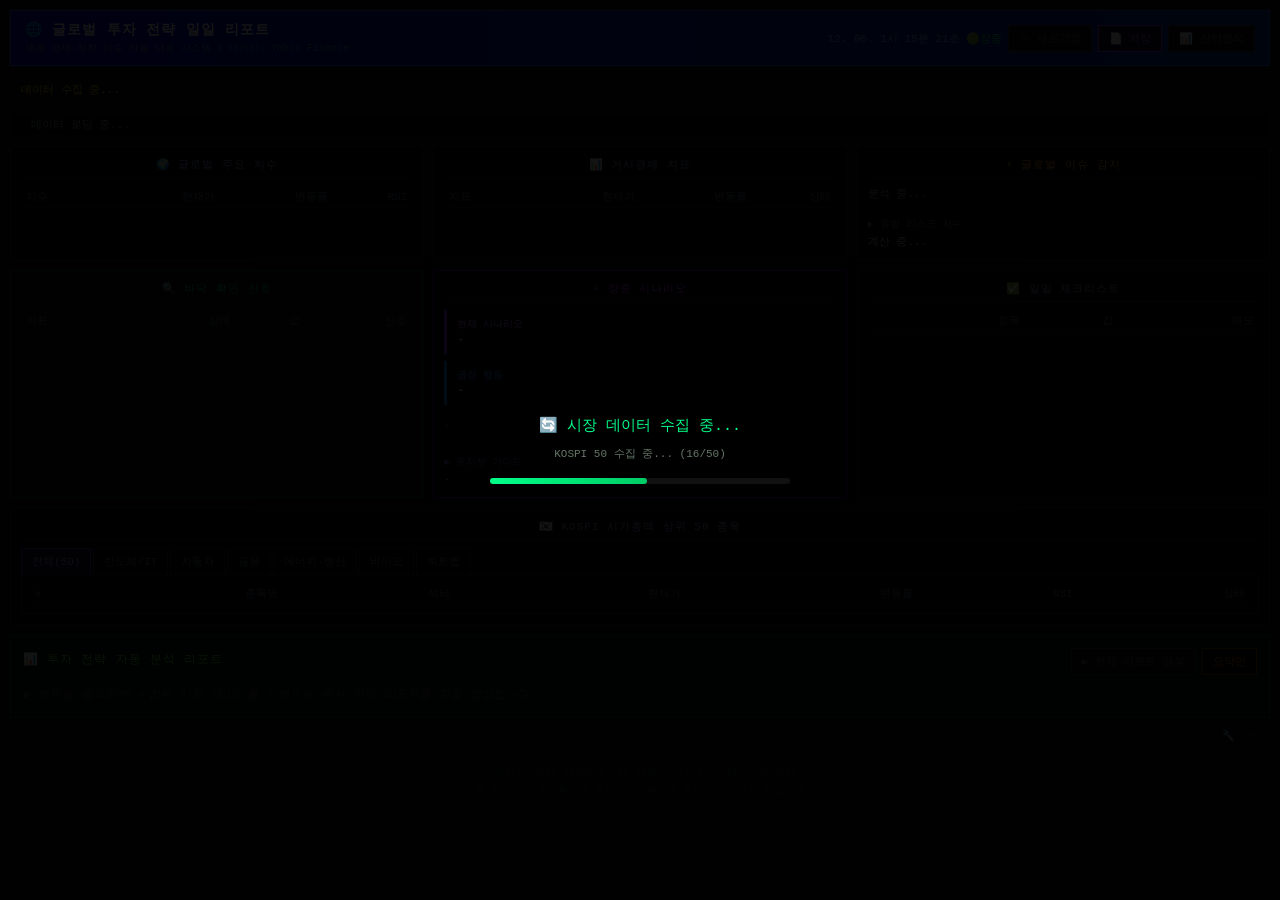
==== commit 27c2664a: "Update index.html" ====
--- a/index.html
+++ b/index.html
@@ -444,8 +444,10 @@
     if(q&&q.price!=null){
       if(rv&&rv<30) stag='<span style="color:#ff3355;font-size:10px">과매도</span>';
       else if(rv&&rv>70) stag='<span style="color:#ff9944;font-size:10px">과매수</span>';
-      else if(q.chg<-5) stag='<span style="color:#ff5555;font-size:10px">급락</span>';
-      else if(q.chg>5) stag='<span style="color:#00ff88;font-size:10px">급등</span>';
+      else if(q.chg<=-3) stag='<span style="color:#ff5555;font-size:10px">급락</span>';
+      else if(q.chg<=-1.5) stag='<span style="color:#ff8866;font-size:10px">하락</span>';
+      else if(q.chg>=3) stag='<span style="color:#00ff88;font-size:10px">급등</span>';
+      else if(q.chg>=1.5) stag='<span style="color:#66ffaa;font-size:10px">상승</span>';
     }
     const pr=q&&q.price!=null?fp(q.price,d.sym):nd();
     const ch=q&&q.price!=null?cs(q.chg):'-';
@@ -494,13 +496,13 @@
   const kc=ks.chg, vl=gv('^VIX')?.price??20, kl=mv('KRW=X')?.price??1300;
   const gc=mv('GC=F')?.chg??0, tl=mv('^TNX')?.price??4.0, sc=gv('^GSPC')?.chg??0;
   let sn,an,dt,pg;
-  if(kc<=-8){sn='A: 서킷브레이커 / 급락 충격';an='📥 자금 10% KODEX200 소량 매수';dt=`KOSPI ${kc.toFixed(2)}% 급락 - 서킷브레이커 구간`;pg='현금 80% / KODEX200 10% / 방어주 10%';}
-  else if(kc<=-5){sn='B: 급락 (-5% 이상) | 매수 기회';an='📥 자금 20% 분할매수 시작';dt=`KOSPI ${kc.toFixed(2)}% 낙폭과대`;pg='현금 65% / 우량주 20% / 방어ETF 15%';}
-  else if(kc<=-3){sn='C: 중간 하락 (-3~-5%)';an='⏳ 관망 + 관심종목 준비';dt=`KOSPI ${kc.toFixed(2)}%`;pg='현금 85% / 관심종목 소량 15%';}
-  else if(kc<=-1){sn='D: 소폭 하락 (-1~-3%)';an='👁️ 관망 / 지지선 확인';dt=`KOSPI ${kc.toFixed(2)}%`;pg='포트폴리오 유지 / 신규 매수 자제';}
-  else if(kc>=5){sn='E: 강한 반등 (+5% 이상)';an='💰 익절 타이밍 검토';dt=`KOSPI +${kc.toFixed(2)}% - RSI 과매수 확인 후 분할 익절`;pg='이익실현 30% / 추세 추종 유지';}
-  else if(kc>=2){sn='F: 반등 (+2~+5%)';an='✅ 보유 유지 / 모멘텀 확인';dt=`KOSPI +${kc.toFixed(2)}%`;pg='보유 유지 / 관심종목 추가 관찰';}
-  else{sn='G: 횡보 (-1~+2%)';an='🔄 관망 / 리밸런싱';dt=`KOSPI ${kc.toFixed(2)}%`;pg='현금 비중 유지 / 리밸런싱';}
+  if(kc<=-5){sn='A: 서킷브레이커 / 급락 충격';an='📥 자금 10% KODEX200 소량 매수';dt=`KOSPI ${kc.toFixed(2)}% 급락 - 서킷브레이커 가능 구간`;pg='현금 80% / KODEX200 10% / 방어주 10%';}
+  else if(kc<=-3){sn='B: 급락 (-3% 이상) | 매수 기회 탐색';an='📥 관심종목 분할매수 준비';dt=`KOSPI ${kc.toFixed(2)}% 낙폭과대 - 우량주 저점 접근`;pg='현금 75% / 우량주 소량 15% / 방어ETF 10%';}
+  else if(kc<=-1.5){sn='C: 중간 하락 (-1.5~-3%)';an='⏳ 관망 + 관심종목 준비';dt=`KOSPI ${kc.toFixed(2)}% - 추가 하락 신호 대기`;pg='현금 85% / 관심종목 소량 15%';}
+  else if(kc<=-0.5){sn='D: 소폭 하락 (-0.5~-1.5%)';an='👁️ 관망 / 지지선 확인';dt=`KOSPI ${kc.toFixed(2)}% - 방향성 확인 필요`;pg='포트폴리오 유지 / 신규 매수 자제';}
+  else if(kc>=3){sn='E: 강한 상승 (+3% 이상)';an='💰 익절 타이밍 검토';dt=`KOSPI +${kc.toFixed(2)}% - RSI 과매수 확인 후 분할 익절`;pg='이익실현 20~30% / 추세 추종 유지';}
+  else if(kc>=1){sn='F: 상승 (+1~+3%)';an='✅ 보유 유지 / 모멘텀 확인';dt=`KOSPI +${kc.toFixed(2)}% - 거래량 동반 여부 확인`;pg='보유 유지 / 관심종목 추가 관찰';}
+  else{sn='G: 횡보 (-0.5~+1%)';an='🔄 관망 / 리밸런싱';dt=`KOSPI ${kc.toFixed(2)}% - 방향성 이벤트 대기`;pg='현금 비중 유지 / 리밸런싱';}
   const rf=[];
   if(vl>30)rf.push('⚠️ VIX 극도 공포 - 추가 하락 주의');
   if(kl>1450)rf.push('⚠️ 원화 급격 약세 - 외국인 이탈 위험');
@@ -563,11 +565,24 @@
 }
 function renderSt() {
   const ks=gv('^KS11'), ld=ST.k50.filter(d=>d.q&&d.q.price!=null).length, t=ST.upd?.toLocaleTimeString('ko-KR',{hour12:false})??'--';
+  // 장 시간 판단 (KST)
+  const now=new Date(), kst=new Date(now.getTime()+(9*3600000-now.getTimezoneOffset()*60000));
+  const h=kst.getUTCHours(), mi=kst.getUTCMinutes(), totMin=h*60+mi;
+  const isOpen = totMin>=570 && totMin<=930; // 9:00~15:30
+  const isAfter = totMin>930 && totMin<1080; // 15:30~18:00 장후 (종가 확정 중)
+  let mktTag = isOpen
+    ? '<span style="color:#00ff66">🟢 장중</span>'
+    : isAfter
+      ? '<span style="color:#ffaa44">🟡 장후 (종가확정중 · 15~20분 지연)</span>'
+      : '<span style="color:#556677">⚫ 장외</span>';
   setSt([
     {t:`KOSPI ${ks?.price!=null?Math.round(ks.price).toLocaleString():'-'} (${ks?.price!=null?cs(ks.chg):'-'})`,c:ks?.price!=null&&ks.chg>=0?'up':'dn'},
     {t:`종목 ${ld}/${ST.k50.length}개`,c:ld>=45?'up':'wn'},
     {t:`갱신: ${t}`,c:'neu'},
   ]);
+  // 마켓 상태를 시계 옆에 표시
+  const clkEl=document.getElementById('clk');
+  if(clkEl) clkEl.innerHTML = clkEl.innerHTML.replace(/(🟢장중|⚫장외|🟡.+)/,'') + ' ' + mktTag;
 }
 function setSt(items){document.getElementById('stbar').innerHTML=items.map(it=>`<span class="${it.c}">${it.t}</span>`).join('');}
 
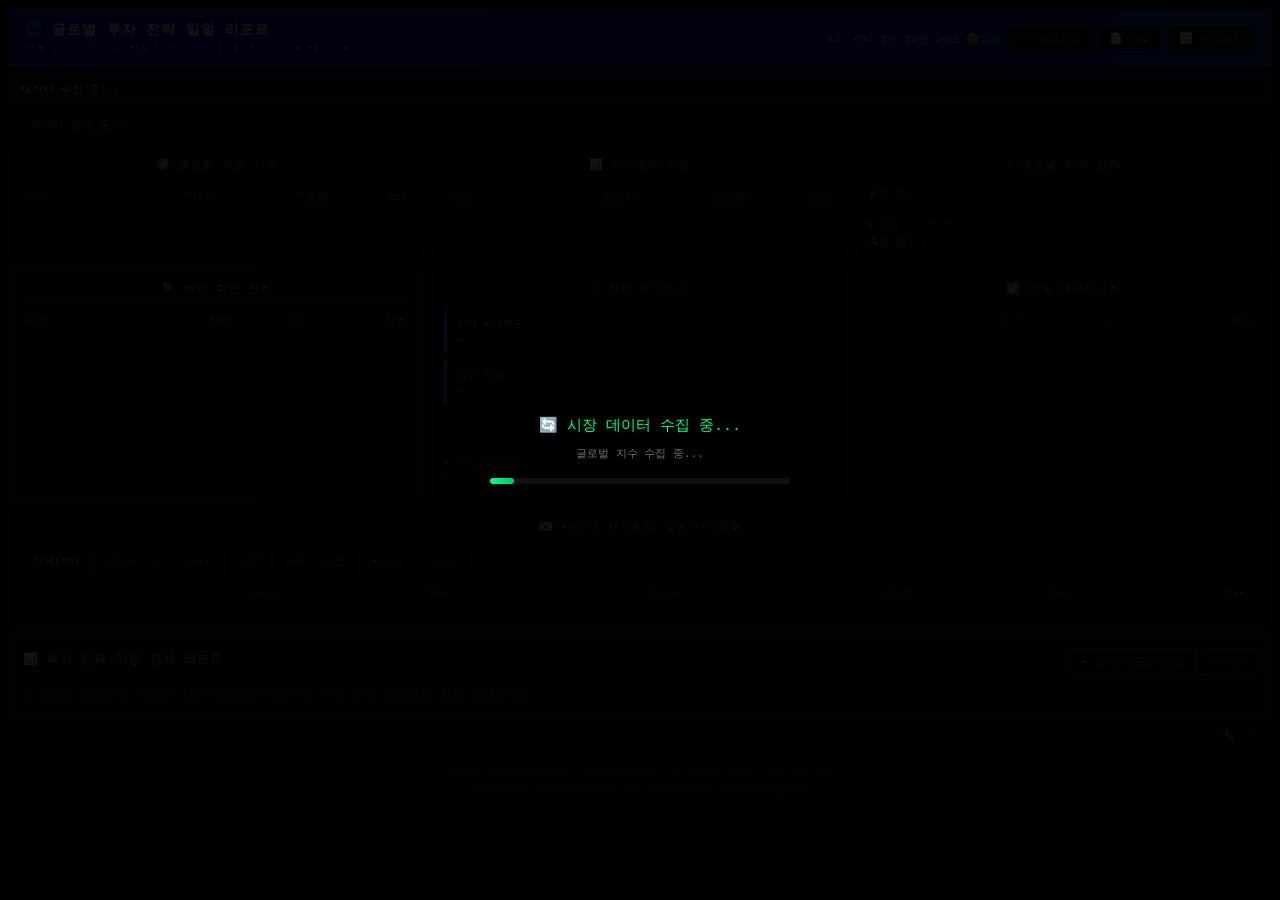
==== commit c5ed873c: "Update index.html" ====
--- a/index.html
+++ b/index.html
@@ -206,7 +206,7 @@
   <button onclick="toggleDbg()" style="background:none;border:none;color:#223322;font-size:10px;cursor:pointer;font-family:inherit">🔧 디버그</button>
 </div>
 <div id="dbgBox"></div>
-<div class="footer">데이터: Yahoo Finance (15~20분 지연시세) · 5분 자동 갱신<br>본 리포트는 참고용이며 투자 손익 책임은 투자자 본인에게 있습니다</div>
+<div class="footer">데이터: Yahoo Finance · 분봉(1m) 기준 · 약 5~10분 지연 · 2분 자동 갱신<br>본 리포트는 참고용이며 투자 손익 책임은 투자자 본인에게 있습니다</div>
 
 <script>
 // ─────────────────────────────────────────────────────────────
@@ -282,68 +282,114 @@
 // 핵심 API: 심볼 1개씩 v8 chart 호출 (가장 안정적)
 // 프록시 3개 × Yahoo endpoint 2개 = 최대 6회 시도
 // ─────────────────────────────────────────────────────────────
+// 전략: 2단계 호출
+//   1차) interval=1m range=1d  → 분봉 최신가 (5~10분 내)
+//   2차) interval=1d range=1mo → 일봉 폴백 + RSI 계산용
+// 캐시 버스팅: URL에 _cb=타임스탬프 추가 → 프록시 캐시 우회
+// ─────────────────────────────────────────────────────────────
 const YF_HOSTS = [
   'https://query1.finance.yahoo.com',
   'https://query2.finance.yahoo.com',
 ];
 
-async function fq(sym) {
+// 캐시버스팅 타임스탬프 (5분 단위 반올림 → 같은 배치 내 재사용 허용)
+function cbTs() {
+  return Math.floor(Date.now() / (5 * 60 * 1000));
+}
+
+async function fetchYF(sym, interval, range) {
   for (let pi = 0; pi < PROXIES.length; pi++) {
     for (let hi = 0; hi < YF_HOSTS.length; hi++) {
-      const apiUrl = `${YF_HOSTS[hi]}/v8/finance/chart/${encodeURIComponent(sym)}?range=1mo&interval=1d&includePrePost=false`;
+      const apiUrl =
+        `${YF_HOSTS[hi]}/v8/finance/chart/${encodeURIComponent(sym)}` +
+        `?interval=${interval}&range=${range}&includePrePost=false&_cb=${cbTs()}`;
       try {
         const r = await fetch(PROXIES[pi](apiUrl), {
           signal: AbortSignal.timeout(9000),
-          headers: {'Accept': 'application/json, text/plain, */*'}
+          cache: 'no-store',
+          headers: {
+            'Accept': 'application/json, text/plain, */*',
+            'Cache-Control': 'no-cache, no-store',
+            'Pragma': 'no-cache',
+          }
         });
         if (!r.ok) { dbg(`${sym} HTTP${r.status} p${pi}h${hi}`); continue; }
         let raw = await r.text();
-        if (!raw || raw.length < 30) { dbg(`${sym} empty p${pi}h${hi}`); continue; }
-
-        // JSON 파싱 (allorigins는 {contents:"..."} 래핑)
+        if (!raw || raw.length < 30) continue;
         let data;
-        try { data = JSON.parse(raw); } catch { dbg(`${sym} JSON1 p${pi}h${hi}`); continue; }
+        try { data = JSON.parse(raw); } catch { continue; }
         if (data && typeof data.contents === 'string') {
-          try { data = JSON.parse(data.contents); } catch { dbg(`${sym} JSON2 p${pi}h${hi}`); continue; }
+          try { data = JSON.parse(data.contents); } catch { continue; }
         }
-
         const res = data?.chart?.result?.[0];
-        if (!res) { dbg(`${sym} no result p${pi}h${hi}`); continue; }
-
-        const meta = res.meta || {};
-        const q0   = res.indicators?.quote?.[0] || {};
-        const cl   = (q0.close || []).filter(v => v != null && !isNaN(v) && v > 0);
-
-        // 현재가: meta → 종가 배열 마지막값
-        let price =
-          meta.regularMarketPrice ??
-          meta.currentPrice ??
-          (cl.length ? cl[cl.length - 1] : null);
-
-        if (price == null || isNaN(price) || price <= 0) {
-          dbg(`${sym} no price p${pi}h${hi}`); continue;
-        }
-
-        // 전일 종가: meta → 종가 배열 끝에서 두 번째
-        let prev =
-          meta.chartPreviousClose ??
-          meta.previousClose ??
-          meta.regularMarketPreviousClose ??
-          (cl.length >= 2 ? cl[cl.length - 2] : null);
-
-        const chg = (prev && prev > 0) ? ((price - prev) / prev * 100) : 0;
-        const rsiVal = cl.length >= 15 ? rsi14(cl) : null;
-
-        dbg(`✓ ${sym} ${price.toFixed(1)} (${chg>=0?'+':''}${chg.toFixed(2)}%) p${pi}h${hi} cl:${cl.length}`);
-        return { price, chg, rsi: rsiVal, cl };
-
+        if (!res) continue;
+        return { res, pi, hi };
       } catch(e) {
         dbg(`${sym} ERR p${pi}h${hi}: ${String(e).slice(0, 40)}`);
       }
     }
   }
-  dbg(`✗ FAIL ${sym}`);
   return null;
+}
+
+async function fq(sym) {
+  // ── 1차: 5d 일봉 → 전일 종가를 정확히 확정 ──────────────
+  // cl 배열 마지막 = 당일 장중 갱신값, 끝에서 두 번째 = 전일 확정 종가
+  const r5 = await fetchYF(sym, '1d', '5d');
+  let price = null, prev = null, cl2 = [], rsiVal = null;
+
+  if (r5) {
+    const meta5 = r5.res.meta || {};
+    const q5    = r5.res.indicators?.quote?.[0] || {};
+    const cl5   = (q5.close || []).filter(v => v != null && !isNaN(v) && v > 0);
+
+    // 전일 확정 종가: 배열 끝에서 두 번째 (장중이면 마지막이 미확정)
+    if (cl5.length >= 2) prev = cl5[cl5.length - 2];
+
+    // 현재가: meta regularMarketPrice 최우선
+    price = meta5.regularMarketPrice ?? (cl5.length ? cl5[cl5.length - 1] : null);
+
+    // chartPreviousClose가 prev보다 신뢰도 높은 경우만 사용
+    // (cl5[-2]와 5% 이내로 일치할 때만 → 그 외엔 무시)
+    const metaPrev = meta5.chartPreviousClose ?? meta5.regularMarketPreviousClose ?? null;
+    if (metaPrev && prev && Math.abs(metaPrev - prev) / prev < 0.05) {
+      prev = metaPrev; // meta 값이 cl 값과 거의 같으면 meta 사용 (더 정밀)
+    }
+    dbg(`5d ✓ ${sym} price=${price?.toFixed(2)} prev=${prev?.toFixed(2)} cl:${cl5.length}`);
+  }
+
+  // ── 2차: 1m 분봉 → 현재가만 업데이트 (전일종가는 건드리지 않음) ──
+  const r1 = await fetchYF(sym, '1m', '1d');
+  if (r1) {
+    const meta1 = r1.res.meta || {};
+    const freshPrice = meta1.regularMarketPrice;
+    if (freshPrice && freshPrice > 0) {
+      price = freshPrice; // 분봉에서 더 최신 현재가로 덮어씀
+      dbg(`1m ✓ ${sym} freshPrice=${price.toFixed(2)}`);
+    }
+  }
+
+  // ── 3차: 1mo 일봉 → RSI 계산용 ──────────────────────────
+  const r2 = await fetchYF(sym, '1d', '1mo');
+  if (r2) {
+    const q2 = r2.res.indicators?.quote?.[0] || {};
+    cl2 = (q2.close || []).filter(v => v != null && !isNaN(v) && v > 0);
+    rsiVal = cl2.length >= 15 ? rsi14(cl2) : null;
+
+    // 앞 단계 모두 실패한 경우 최후 폴백
+    if (price == null) price = r2.res.meta?.regularMarketPrice ?? (cl2.length ? cl2[cl2.length-1] : null);
+    if (prev  == null && cl2.length >= 2) prev = cl2[cl2.length - 2];
+    dbg(`1mo ✓ ${sym} rsi=${rsiVal} cl:${cl2.length}`);
+  }
+
+  if (price == null || isNaN(price) || price <= 0) {
+    dbg(`✗ FAIL ${sym}`);
+    return null;
+  }
+
+  const chg = (prev && prev > 0) ? ((price - prev) / prev * 100) : 0;
+  dbg(`✓ FINAL ${sym} = ${price.toFixed(2)} / prev=${prev?.toFixed(2)} → ${chg >= 0 ? '+' : ''}${chg.toFixed(2)}% RSI=${rsiVal}`);
+  return { price, chg, rsi: rsiVal, cl: cl2 };
 }
 
 function rsi14(cl, p=14) {
@@ -686,7 +732,7 @@
 document.addEventListener('DOMContentLoaded',()=>{
   updateClock();setInterval(updateClock,1000);
   fetchAll();
-  setInterval(()=>{if(document.getElementById('lov').classList.contains('hid'))fetchAll();},5*60*1000);
+  setInterval(()=>{if(document.getElementById('lov').classList.contains('hid'))fetchAll();},2*60*1000);
 });
 </script>
 </body>
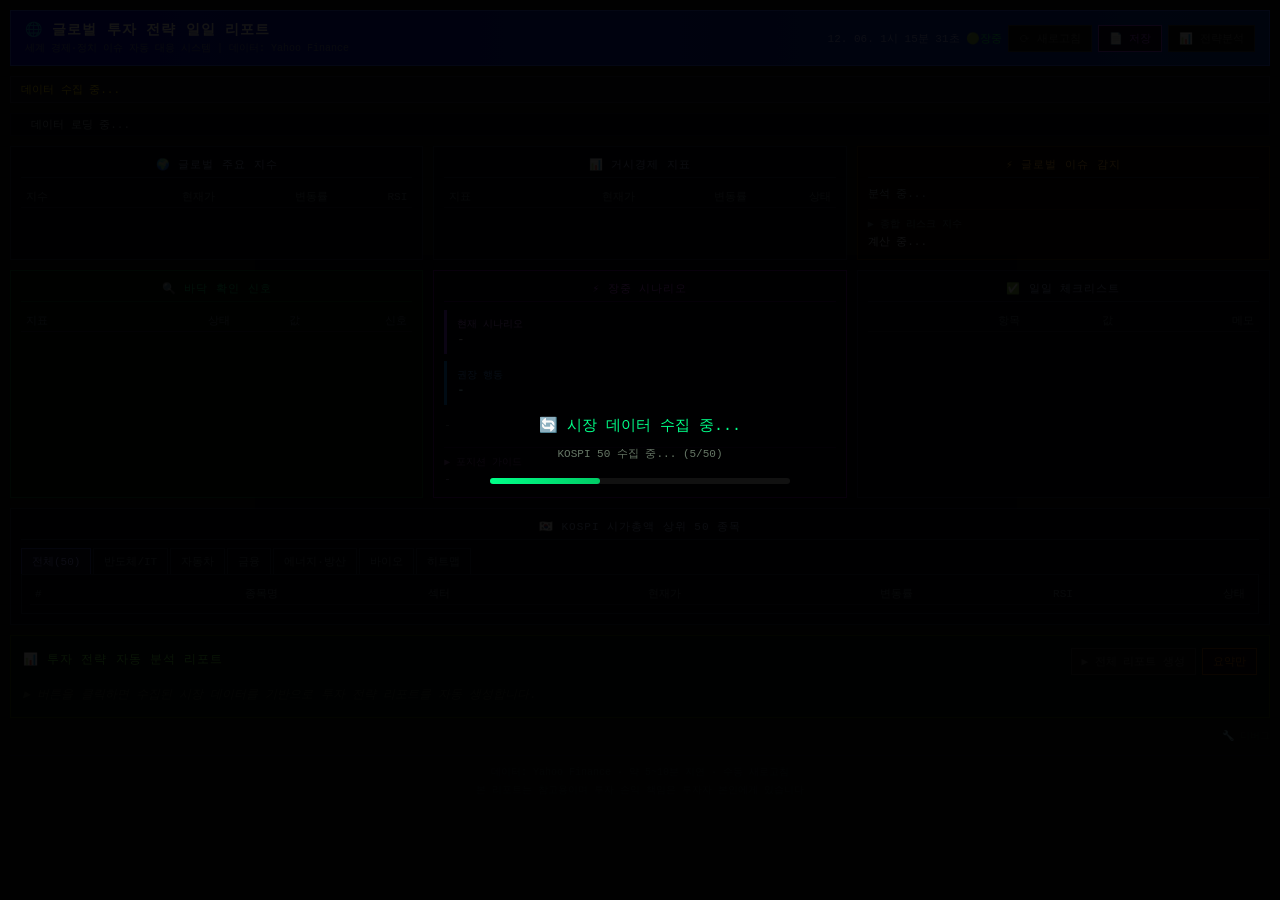
==== commit 868c0616: "Update index.html" ====
--- a/index.html
+++ b/index.html
@@ -206,7 +206,7 @@
   <button onclick="toggleDbg()" style="background:none;border:none;color:#223322;font-size:10px;cursor:pointer;font-family:inherit">🔧 디버그</button>
 </div>
 <div id="dbgBox"></div>
-<div class="footer">데이터: Yahoo Finance · 분봉(1m) 기준 · 약 5~10분 지연 · 2분 자동 갱신<br>본 리포트는 참고용이며 투자 손익 책임은 투자자 본인에게 있습니다</div>
+<div class="footer">데이터: Yahoo Finance · 약 5~10분 지연 · 수동 새로고침<br>본 리포트는 참고용이며 투자 손익 책임은 투자자 본인에게 있습니다</div>
 
 <script>
 // ─────────────────────────────────────────────────────────────
@@ -333,63 +333,57 @@
 }
 
 async function fq(sym) {
-  // ── 1차: 5d 일봉 → 전일 종가를 정확히 확정 ──────────────
-  // cl 배열 마지막 = 당일 장중 갱신값, 끝에서 두 번째 = 전일 확정 종가
+  // ── 단일 호출: 1d/5d ──────────────────────────────────────
+  // 5일치 일봉으로 현재가 + 전일확정종가 + RSI폴백 모두 처리
+  // 심볼당 1회만 호출 → 프록시 차단 없음
   const r5 = await fetchYF(sym, '1d', '5d');
-  let price = null, prev = null, cl2 = [], rsiVal = null;
-
-  if (r5) {
-    const meta5 = r5.res.meta || {};
-    const q5    = r5.res.indicators?.quote?.[0] || {};
-    const cl5   = (q5.close || []).filter(v => v != null && !isNaN(v) && v > 0);
-
-    // 전일 확정 종가: 배열 끝에서 두 번째 (장중이면 마지막이 미확정)
-    if (cl5.length >= 2) prev = cl5[cl5.length - 2];
-
-    // 현재가: meta regularMarketPrice 최우선
-    price = meta5.regularMarketPrice ?? (cl5.length ? cl5[cl5.length - 1] : null);
-
-    // chartPreviousClose가 prev보다 신뢰도 높은 경우만 사용
-    // (cl5[-2]와 5% 이내로 일치할 때만 → 그 외엔 무시)
-    const metaPrev = meta5.chartPreviousClose ?? meta5.regularMarketPreviousClose ?? null;
-    if (metaPrev && prev && Math.abs(metaPrev - prev) / prev < 0.05) {
-      prev = metaPrev; // meta 값이 cl 값과 거의 같으면 meta 사용 (더 정밀)
-    }
-    dbg(`5d ✓ ${sym} price=${price?.toFixed(2)} prev=${prev?.toFixed(2)} cl:${cl5.length}`);
+  if (!r5) { dbg(`✗ FAIL ${sym}`); return null; }
+
+  const meta = r5.res.meta || {};
+  const q0   = r5.res.indicators?.quote?.[0] || {};
+  const cl   = (q0.close || []).filter(v => v != null && !isNaN(v) && v > 0);
+
+  // 현재가: meta.regularMarketPrice 최우선 (장중 실시간 반영)
+  let price = meta.regularMarketPrice ?? (cl.length ? cl[cl.length - 1] : null);
+  if (price == null || isNaN(price) || price <= 0) {
+    dbg(`✗ FAIL ${sym} no price`); return null;
   }
 
-  // ── 2차: 1m 분봉 → 현재가만 업데이트 (전일종가는 건드리지 않음) ──
-  const r1 = await fetchYF(sym, '1m', '1d');
-  if (r1) {
-    const meta1 = r1.res.meta || {};
-    const freshPrice = meta1.regularMarketPrice;
-    if (freshPrice && freshPrice > 0) {
-      price = freshPrice; // 분봉에서 더 최신 현재가로 덮어씀
-      dbg(`1m ✓ ${sym} freshPrice=${price.toFixed(2)}`);
-    }
-  }
-
-  // ── 3차: 1mo 일봉 → RSI 계산용 ──────────────────────────
+  // 전일 확정 종가: cl 배열 끝에서 두 번째 값 (가장 신뢰도 높음)
+  // meta의 chartPreviousClose는 수정주가 기준이라 오차 큼 → 사용 안 함
+  let prev = cl.length >= 2 ? cl[cl.length - 2] : null;
+
+  // 단, cl 마지막값이 현재가와 거의 같으면 장 마감 후 → 끝에서 두 번째가 올바른 전일종가
+  // cl 마지막값이 현재가와 많이 다르면 장중 → cl[-1]이 전일 종가, cl[-2]가 그전날
+  // → 장중/장후 모두 cl[-2]가 전일 종가로 안전
+  if (!prev && cl.length === 1) prev = cl[0]; // 데이터 1개뿐인 경우
+
+  const chg = (prev && prev > 0) ? ((price - prev) / prev * 100) : 0;
+
+  // RSI: 5일치론 부족하므로 별도 1mo 호출은 생략,
+  // 이미 가진 cl로 계산 (5일치면 rsi14 불가 → null)
+  // → 1mo RSI는 글로벌 지수 / 거시지표만 계산, K50은 생략 (속도 우선)
+  const rsiVal = cl.length >= 15 ? rsi14(cl) : null;
+
+  dbg(`✓ ${sym} price=${price.toFixed(1)} prev=${prev?.toFixed(1)} chg=${chg.toFixed(2)}%`);
+  return { price, chg, rsi: rsiVal, cl };
+}
+
+// RSI가 필요한 심볼용 (글로벌 지수만) - 1mo 추가 호출
+async function fqWithRsi(sym) {
+  const base = await fq(sym);
+  if (!base) return null;
+
   const r2 = await fetchYF(sym, '1d', '1mo');
   if (r2) {
     const q2 = r2.res.indicators?.quote?.[0] || {};
-    cl2 = (q2.close || []).filter(v => v != null && !isNaN(v) && v > 0);
-    rsiVal = cl2.length >= 15 ? rsi14(cl2) : null;
-
-    // 앞 단계 모두 실패한 경우 최후 폴백
-    if (price == null) price = r2.res.meta?.regularMarketPrice ?? (cl2.length ? cl2[cl2.length-1] : null);
-    if (prev  == null && cl2.length >= 2) prev = cl2[cl2.length - 2];
-    dbg(`1mo ✓ ${sym} rsi=${rsiVal} cl:${cl2.length}`);
+    const cl2 = (q2.close || []).filter(v => v != null && !isNaN(v) && v > 0);
+    if (cl2.length >= 15) {
+      base.rsi = rsi14(cl2);
+      base.cl  = cl2;
+    }
   }
-
-  if (price == null || isNaN(price) || price <= 0) {
-    dbg(`✗ FAIL ${sym}`);
-    return null;
-  }
-
-  const chg = (prev && prev > 0) ? ((price - prev) / prev * 100) : 0;
-  dbg(`✓ FINAL ${sym} = ${price.toFixed(2)} / prev=${prev?.toFixed(2)} → ${chg >= 0 ? '+' : ''}${chg.toFixed(2)}% RSI=${rsiVal}`);
-  return { price, chg, rsi: rsiVal, cl: cl2 };
+  return base;
 }
 
 function rsi14(cl, p=14) {
@@ -423,24 +417,26 @@
 async function fetchAll() {
   sLoad(true); setSt([{t:'데이터 수집 중...', c:'wn'}]); dbg('=== START ===');
 
-  // 1) 글로벌 지수 병렬 수집
+  // 1) 글로벌 지수 - RSI 포함 (1mo 추가 호출)
   setLd('글로벌 지수 수집 중...', 8);
-  const glRes = await Promise.allSettled(GI.map(d => fq(d.sym)));
+  const glRes = await Promise.allSettled(GI.map(d => fqWithRsi(d.sym)));
   ST.gl = GI.map((d, i) => ({...d, q: glRes[i].value ?? null}));
 
-  // 2) 거시경제 병렬 수집
+  // 2) 거시경제 - RSI 불필요, fq만
   setLd('거시경제 지표 수집 중...', 25);
   const macRes = await Promise.allSettled(MAC.map(d => fq(d.sym)));
   ST.mac = MAC.map((d, i) => ({...d, q: macRes[i].value ?? null}));
 
-  // 3) KOSPI 50 - 8개씩 배치 병렬
+  // 3) KOSPI 50 - 5개씩 순차 배치 (프록시 과부하 방지)
   const kr = [];
-  for (let i = 0; i < K50.length; i += 8) {
-    const batch = K50.slice(i, i + 8);
-    const done  = Math.min(i + 8, 50);
-    setLd(`KOSPI 50 수집 중... (${done}/50)`, 30 + done * 1.4);
+  for (let i = 0; i < K50.length; i += 5) {
+    const batch = K50.slice(i, i + 5);
+    const done  = Math.min(i + 5, 50);
+    setLd(`KOSPI 50 수집 중... (${done}/50)`, 30 + done * 1.3);
     const bRes = await Promise.allSettled(batch.map(d => fq(d.sym)));
     bRes.forEach((r, j) => kr.push({...batch[j], q: r.value ?? null}));
+    // 배치 간 200ms 대기 → 프록시 레이트리밋 회피
+    if (i + 5 < K50.length) await new Promise(res => setTimeout(res, 200));
   }
   ST.k50 = kr;
   ST.upd = new Date();
@@ -732,7 +728,6 @@
 document.addEventListener('DOMContentLoaded',()=>{
   updateClock();setInterval(updateClock,1000);
   fetchAll();
-  setInterval(()=>{if(document.getElementById('lov').classList.contains('hid'))fetchAll();},2*60*1000);
 });
 </script>
 </body>
